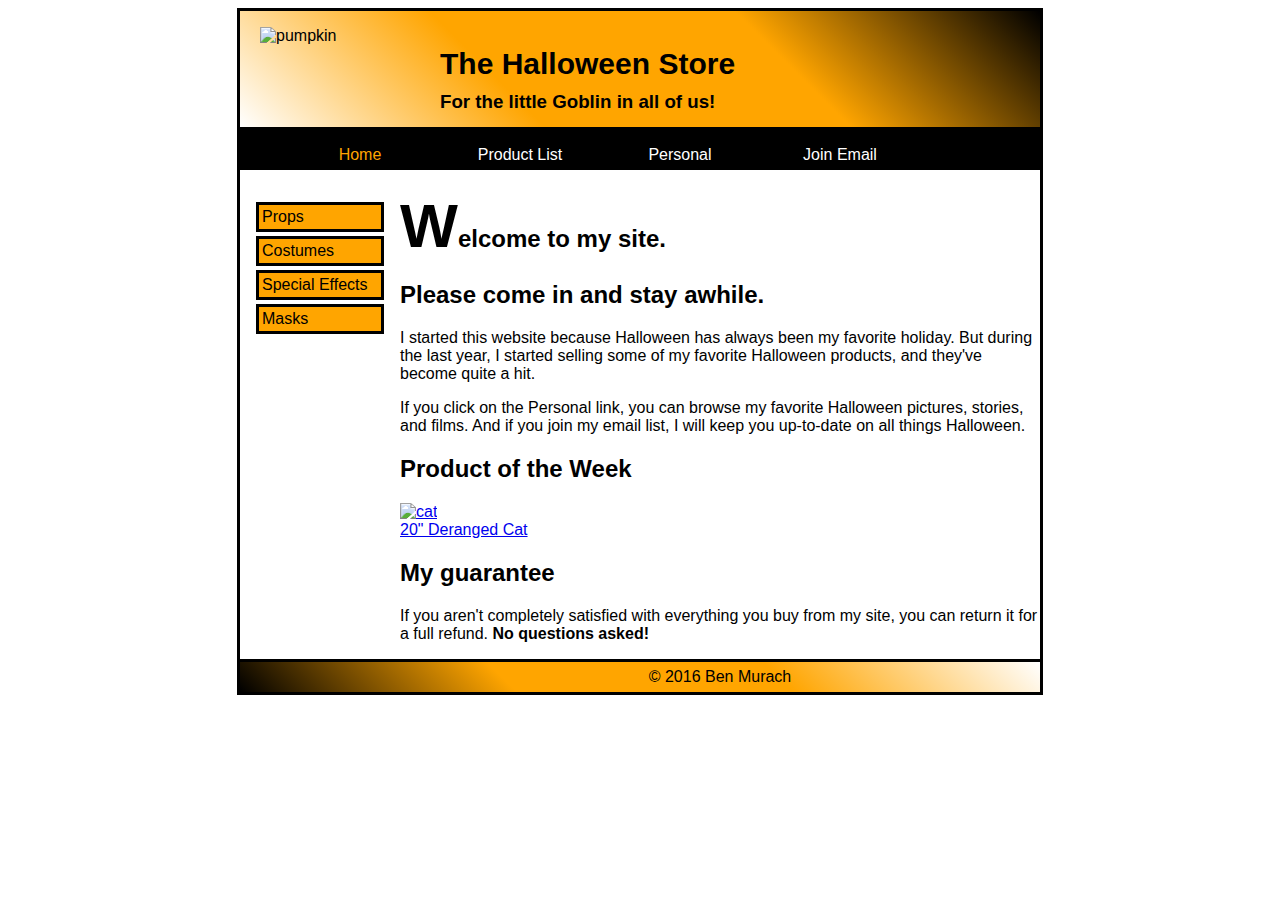
==== web/index.html @ 134263fe "Exercise 5 completed" ====
<!DOCTYPE html>

<html lang="en">
      
<head>
    <link rel='stylesheet' href="styles/main.css">
    <link rel="normalStylesheet" href="styles/normalize.css">
    <meta charset="utf-8" />
    <title>Halloween Store</title>
</head>
<body>   
    <header class="top">
                <img src='images/pumpkin.gif' alt='pumpkin'>
                <h1>The Halloween Store</h1>
                <h3>For the little Goblin in all of us!</h3>
            </header>
            
             <nav>
                 <ul>
                  <li><a href="index.html" class="current">Home</a></li>
                  <li><a href="productlist.asp">Product List</a></li>
                  <li><a href="personal.asp">Personal</a></li>
                  <li><a href="email.asp">Join Email</a></li>
                 </ul>
            </nav>
            
            
            <aside>
                <ul>
                    <li><a href="https://github.com/">Props</a></li>
                    <li><a href="https://github.com/">Costumes</a></li>
                    <li><a href="https://github.com/">Special Effects</a></li>
                    <li><a href="https://github.com/">Masks</a></li>
                </ul>
            </aside>     
            
            <main>
            <article>
                <div id = "bigLetter"> <h2>Welcome to my site.</h2>
                <h2> Please come in and stay awhile.</h2></div>
            
                <p>I started this website because Halloween has always been my favorite 
                holiday. But during the last year, I started selling some of my favorite
                Halloween products, and they've become quite a hit.</p>
        
                <p>If you click on the Personal link, you can browse my favorite Halloween 
                pictures, stories, and films. And if you join my email list, I will keep 
                you up-to-date on all things Halloween.</p>
    
                <h2>Product of the Week</h2>
                <div id ='cat'>
                <a href ="/products/cat.html">
                <img src='images/cat1.jpg' alt='cat'>
                </a>
                </div>  
                <a href="/products/cat.html">20" Deranged Cat</a>
                <h2>My guarantee</h2>

                <p>If you aren't completely satisfied with everything you buy from my site, 
                    you can return it for a full refund. <b>No questions asked!</b></p>
            </article> 
        </main>
      <footer> &copy; 2016 Ben Murach</footer>    
</body>
---- web/styles/main.css ----
html{
    background:url(../images/bats.gif);  
    background-repeat:repeat; 
}

body{
     font-family: sans-serif, ariel;
     width:800px;
     background:white;
     border: solid;
     margin-left: auto;
     margin-right:auto;
}
header {     
     background:orange;
     background:linear-gradient( 45deg,white,orange,orange,black);
     height:100px;
     border-bottom: solid;
     padding-top: 1em;
 }


.top img{
     float:left;
     padding-left: 20px;
 }

 header.top h1{
     font-size: 30px;
     padding-left: 200px;
 }
 header.top h3{
     padding-left:200px;
     line-height: 2px;
 }
 nav{
             height:24px;
             background:black;
             padding-top: .02em;
             padding-bottom: 1em;
 }
 nav ul{

     list-style-type: none;
 }
 nav ul li{
     float:left;

 }
 nav a{
     text-align: center;
     display:block;
     width:160px;
     text-decoration: none;
     color:white;
 }

 nav a:hover{
     background-color:grey;
 }

 .current{
     color:orange
 }

aside{
    float:left;
   width:20%;
   padding-bottom: 400px;
   
}
 aside ul{
     list-style-type: none;
     padding:12px;
 }
aside li{
    border:solid;
    margin:4px;
}
 aside a{
     display:block;
     color:black;
     padding:3px;
     color:black;
     background:orange;
     text-decoration: none;
     
     
 }

aside ul li a:hover{color:green;}   


#bigLetter::first-letter{
    font-size: 46pt;
}



footer{
    font-size:16px;
    text-align:center;
    width:800px;
    padding-bottom: 6px;
    padding-top:6px;
    background:orange;
    background:linear-gradient( 45deg,black,orange,orange,white);
    border-top: solid;
}
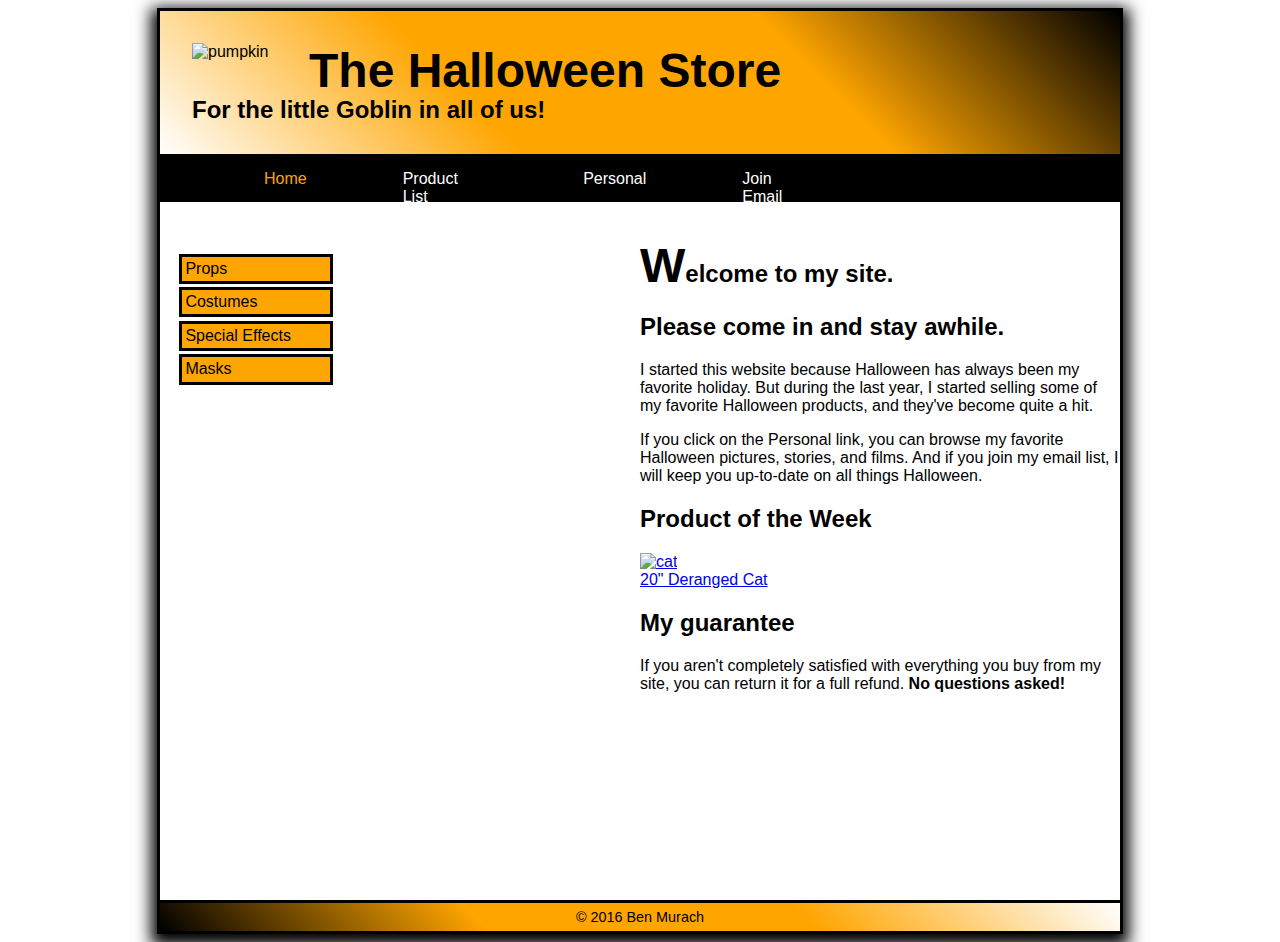
==== commit cc926dfc: "exercise 9 w bugs" ====
--- a/web/index.html
+++ b/web/index.html
@@ -3,9 +3,8 @@
 <html lang="en">
       
 <head>
-    <link rel='stylesheet' href="styles/main.css">
-    <link rel="normalStylesheet" href="styles/normalize.css">
-    <meta charset="utf-8" />
+<meta name="viewport" content="width=device-width,initial-scale=1.0">
+    <link rel="stylesheet" href="styles/main_rwd.css">
     <title>Halloween Store</title>
 </head>
 <body>   
@@ -14,27 +13,16 @@
                 <h1>The Halloween Store</h1>
                 <h3>For the little Goblin in all of us!</h3>
             </header>
-            
              <nav>
                  <ul>
                   <li><a href="index.html" class="current">Home</a></li>
-                  <li><a href="productlist.asp">Product List</a></li>
-                  <li><a href="personal.asp">Personal</a></li>
-                  <li><a href="email.asp">Join Email</a></li>
+                  <li><a href="slides/products/productList.html">Product List</a></li>
+                  <li><a href="personal.html">Personal</a></li>
+                  <li><a href="email.html">Join Email</a></li>
                  </ul>
+                  <a href="" id="hamburger"> Menu &#9776;</a>
             </nav>
-            
-            
-            <aside>
-                <ul>
-                    <li><a href="https://github.com/">Props</a></li>
-                    <li><a href="https://github.com/">Costumes</a></li>
-                    <li><a href="https://github.com/">Special Effects</a></li>
-                    <li><a href="https://github.com/">Masks</a></li>
-                </ul>
-            </aside>     
-            
-            <main>
+    <main>
             <article>
                 <div id = "bigLetter"> <h2>Welcome to my site.</h2>
                 <h2> Please come in and stay awhile.</h2></div>
@@ -49,16 +37,25 @@
     
                 <h2>Product of the Week</h2>
                 <div id ='cat'>
-                <a href ="/products/cat.html">
+                <a href ="slides/products/cats.html">
                 <img src='images/cat1.jpg' alt='cat'>
                 </a>
                 </div>  
-                <a href="/products/cat.html">20" Deranged Cat</a>
+                <a href="slides/products/cat.html">20" Deranged Cat</a>
                 <h2>My guarantee</h2>
 
                 <p>If you aren't completely satisfied with everything you buy from my site, 
                     you can return it for a full refund. <b>No questions asked!</b></p>
+                
             </article> 
+                     <aside>
+                <ul>
+                    <li><a href="https://github.com/">Props</a></li>
+                    <li><a href="https://github.com/">Costumes</a></li>
+                    <li><a href="https://github.com/">Special Effects</a></li>
+                    <li><a href="https://github.com/">Masks</a></li>
+                </ul>
+            </aside>  
         </main>
-      <footer> &copy; 2016 Ben Murach</footer>    
-</body>    
+          <footer> &copy; 2016 Ben Murach</footer>    
+</body>    --- a/web/styles/main_rwd.css
+++ b/web/styles/main_rwd.css
@@ -0,0 +1,182 @@
+
+    html{
+         background:url(../images/bats.gif);  
+         background-repeat:repeat; 
+    }
+
+
+body{
+     font-family: sans-serif, ariel;
+     max-width: 960px;
+     width:95%;
+     background:white;
+     border: solid;
+     box-shadow: 0 6px 15px 6px black;
+     font-size: 100%;
+     margin-left: auto;
+     margin-right: auto;
+}
+header {     
+     background:orange;
+     background:linear-gradient( 45deg,white,orange,orange,black);
+     padding: 2em 4em 2em 2em;
+ }
+
+
+header img{
+     float:left;
+     margin-right: 2em;
+  min-width: 40px;
+  max-width: 85px;
+  width: 12%;
+ }
+
+ header.top h1{
+     font-size: 3em;
+     margin:0;
+     padding:0;
+ }
+ header.top h3{
+     font-size:1.5em;
+     margin:0;
+     padding:0;
+     line-height: 1em;
+ }
+ nav{
+        
+             height:2em;
+             background:black;
+             width:100%;
+             padding-top: .02em;
+             padding-bottom: 1em;
+ }
+ nav ul{
+     float:left;
+     margin:1em;
+     height:2em;
+     width:100%;
+     list-style-type: none;
+ }
+ nav ul li{
+     float:left;
+     margin-left: 3em;
+     margin-right: 3em;
+
+ }
+ nav a{
+     text-align: center;
+     display:block;
+     width:20%;
+     text-decoration: none;
+     color:white;
+ }
+
+ nav a:hover{
+     background-color:grey;
+ }
+ #hamburger{
+     display:none;
+ }
+
+ .current{
+     color:orange
+ }
+
+aside{
+   float:left;
+   width:20%;
+   padding-bottom: 30em;
+   
+}
+ aside ul{
+     list-style-type: none;
+     padding:1em;
+ }
+aside li{
+    border:solid;
+    margin:.2em;
+}
+ aside a{
+     display:block;
+     color:black;
+     padding:.2em;
+     color:black;
+     background:orange;
+     text-decoration: none;
+     
+     
+ }
+ article img{
+     width:20%;
+ }
+ article{float:right;
+ width:50%;
+ }
+
+aside ul li a:hover{color:green;}   
+
+
+#bigLetter::first-letter{
+    font-size: 2em;
+}
+
+@media screen and (max-width: 800px) {
+
+  html {
+    background-image: none;
+  }
+  body {
+    box-shadow: none;
+    font-size: 90%;
+  } 
+}
+@media screen and (max-width: 767px) {
+
+  nav li{
+      display:none;
+  }
+  
+  body {
+    box-shadow: none;
+    font-size: 80%;
+    clear:both;
+  } 
+  
+  aside{
+      float:none;
+      clear:both;
+      width:100%;
+  }
+  
+  main{
+     padding-right: 2em;
+     padding-left:2em;
+  }
+  
+  article{
+      float:none;
+      width:100%;
+  }
+  
+ nav a#hamburger{
+      float:right;
+      display:block;
+      color:white;
+      line-height: 4em;
+      width:2em;
+      height:2em;
+  }
+
+  
+}
+
+footer{
+    clear:both;
+    font-size:90%;
+    text-align:center;
+    padding-bottom: 6px;
+    padding-top:6px;
+    background:orange;
+    background:linear-gradient( 45deg,black,orange,orange,white);
+    border-top: solid;
+}
